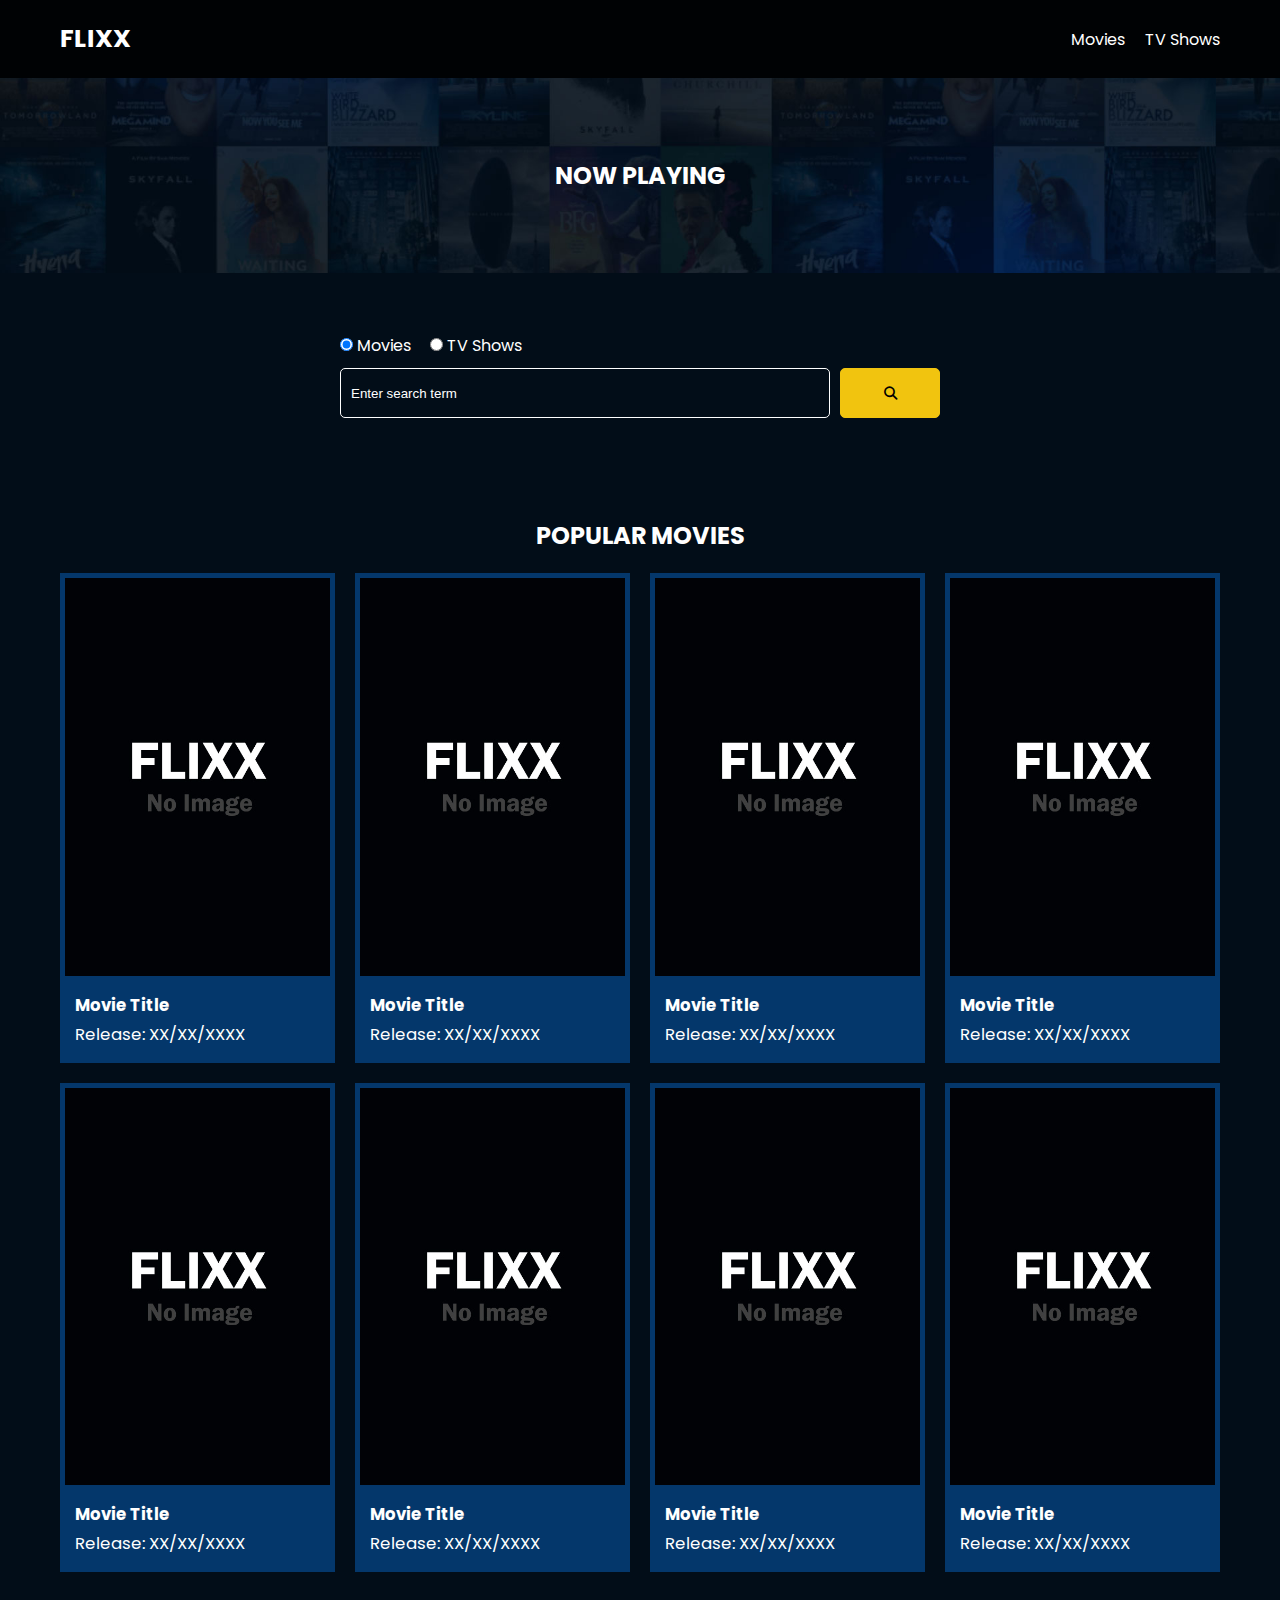
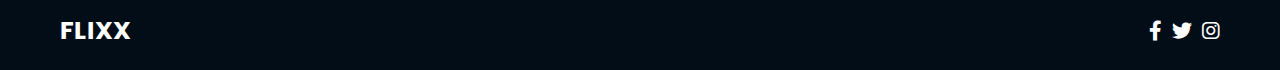
==== index.html @ 551e6194 "Initial theme commit" ====
<!DOCTYPE html>
<html lang="en">
  <head>
    <meta charset="UTF-8" />
    <meta http-equiv="X-UA-Compatible" content="IE=edge" />
    <meta name="viewport" content="width=device-width, initial-scale=1.0" />
    <link rel="preconnect" href="https://fonts.googleapis.com" />
    <link rel="preconnect" href="https://fonts.gstatic.com" crossorigin />
    <link
      href="https://fonts.googleapis.com/css2?family=Poppins:wght@300;400;700&display=swap"
      rel="stylesheet"
    />
    <link rel="stylesheet" href="lib/swiper.css" />
    <link rel="stylesheet" href="lib/fontawesome.css" />
    <link rel="stylesheet" href="css/style.css" />
    <link rel="stylesheet" href="css/spinner.css" />
    <script src="lib/swiper.js"></script>
    <script src="js/script.js" defer></script>
    <title>Flixx</title>
  </head>
  <body>
    <header class="main-header">
      <div class="container">
        <div class="logo"><a href="/">FLIXX</a></div>
        <nav>
          <ul>
            <li>
              <a class="nav-link" href="/">Movies</a>
            </li>
            <li>
              <a class="nav-link" href="/shows.html">TV Shows</a>
            </li>
          </ul>
        </nav>
      </div>
    </header>

    <!-- Now Playing Section -->
    <section class="now-playing">
      <h2>Now Playing</h2>
      <div class="swiper">
        <div class="swiper-wrapper">
          <!-- <div class="swiper-slide">
            <a href="movie-details.html?id=1">
              <img src="./images/no-image.jpg" alt="Movie Title" />
            </a>
            <h4 class="swiper-rating">
              <i class="fas fa-star text-secondary"></i> 8 / 10
            </h4>
          </div> -->
        </div>
      </div>
    </section>

    <!-- Search Movies -->
    <section class="search">
      <div class="container">
        <div id="alert"></div>
        <form action="/search.html" class="search-form">
          <!-- movies and shows radio box -->
          <div class="search-radio">
            <input type="radio" id="movie" name="type" value="movie" checked />
            <label for="movies">Movies</label>
            <input type="radio" id="tv" name="type" value="tv" />
            <label for="shows">TV Shows</label>
          </div>
          <div class="search-flex">
            <input
              type="text"
              name="search-term"
              id="search-term"
              placeholder="Enter search term"
            />
            <button class="btn" type="submit">
              <i class="fas fa-search"></i>
            </button>
          </div>
        </form>
      </div>
    </section>

    <!-- Popular Movies -->
    <section class="container">
      <h2>Popular Movies</h2>
      <div id="popular-movies" class="grid">
        <div class="card">
          <a href="movie-details.html?id=1">
            <img
              src="images/no-image.jpg"
              class="card-img-top"
              alt="Movie Title"
            />
          </a>
          <div class="card-body">
            <h5 class="card-title">Movie Title</h5>
            <p class="card-text">
              <small class="text-muted">Release: XX/XX/XXXX</small>
            </p>
          </div>
        </div>
        <div class="card">
          <a href="movie-details.html?id=1">
            <img
              src="images/no-image.jpg"
              class="card-img-top"
              alt="Movie Title"
            />
          </a>
          <div class="card-body">
            <h5 class="card-title">Movie Title</h5>
            <p class="card-text">
              <small class="text-muted">Release: XX/XX/XXXX</small>
            </p>
          </div>
        </div>
        <div class="card">
          <a href="movie-details.html?id=1">
            <img
              src="images/no-image.jpg"
              class="card-img-top"
              alt="Movie Title"
            />
          </a>
          <div class="card-body">
            <h5 class="card-title">Movie Title</h5>
            <p class="card-text">
              <small class="text-muted">Release: XX/XX/XXXX</small>
            </p>
          </div>
        </div>
        <div class="card">
          <a href="movie-details.html?id=1">
            <img
              src="images/no-image.jpg"
              class="card-img-top"
              alt="Movie Title"
            />
          </a>
          <div class="card-body">
            <h5 class="card-title">Movie Title</h5>
            <p class="card-text">
              <small class="text-muted">Release: XX/XX/XXXX</small>
            </p>
          </div>
        </div>
        <div class="card">
          <a href="movie-details.html?id=1">
            <img
              src="images/no-image.jpg"
              class="card-img-top"
              alt="Movie Title"
            />
          </a>
          <div class="card-body">
            <h5 class="card-title">Movie Title</h5>
            <p class="card-text">
              <small class="text-muted">Release: XX/XX/XXXX</small>
            </p>
          </div>
        </div>
        <div class="card">
          <a href="movie-details.html?id=1">
            <img
              src="images/no-image.jpg"
              class="card-img-top"
              alt="Movie Title"
            />
          </a>
          <div class="card-body">
            <h5 class="card-title">Movie Title</h5>
            <p class="card-text">
              <small class="text-muted">Release: XX/XX/XXXX</small>
            </p>
          </div>
        </div>
        <div class="card">
          <a href="movie-details.html?id=1">
            <img
              src="images/no-image.jpg"
              class="card-img-top"
              alt="Movie Title"
            />
          </a>
          <div class="card-body">
            <h5 class="card-title">Movie Title</h5>
            <p class="card-text">
              <small class="text-muted">Release: XX/XX/XXXX</small>
            </p>
          </div>
        </div>
        <div class="card">
          <a href="movie-details.html?id=1">
            <img
              src="images/no-image.jpg"
              class="card-img-top"
              alt="Movie Title"
            />
          </a>
          <div class="card-body">
            <h5 class="card-title">Movie Title</h5>
            <p class="card-text">
              <small class="text-muted">Release: XX/XX/XXXX</small>
            </p>
          </div>
        </div>
      </div>
    </section>

    <!-- Footer -->
    <footer class="main-footer">
      <div class="container">
        <div class="logo"><span>FLIXX</span></div>
        <div class="social-links">
          <a href="https://www.facebook.com" target="_blank"
            ><i class="fab fa-facebook-f"></i
          ></a>
          <a href="https://www.twitter.com" target="_blank"
            ><i class="fab fa-twitter"></i
          ></a>
          <a href="https://www.instagram.com" target="_blank"
            ><i class="fab fa-instagram"></i
          ></a>
        </div>
      </div>
    </footer>

    <div class="spinner"></div>
  </body>
</html>
---- css/style.css ----
*,
*::before,
*::after {
  box-sizing: border-box;
  padding: 0;
  margin: 0;
}

:root {
  --color-primary: #020d18;
  --color-secondary: #f1c40f;
}

body {
  font-family: 'Poppins', sans-serif;
  font-size: 16px;
  background: var(--color-primary);
  color: #fff;
  overflow-x: hidden;
}

a {
  color: #fff;
  text-decoration: none;
}

ul {
  list-style: none;
}

.text-primary {
  color: var(--color-secondary);
}

.text-secondary {
  color: var(--color-secondary);
}

.active {
  color: var(--color-secondary);
  font-weight: 700;
}

.back {
  margin-top: 30px;
}

.btn {
  display: inline-block;
  padding: 0.5rem 1rem;
  border: 1px solid var(--color-secondary);
  border-radius: 5px;
  color: #fff;
  cursor: pointer;
  background: transparent;
  transition: all 0.3s ease-in-out;
}

.btn:hover {
  background: var(--color-secondary);
  color: #000;
}

.btn:disabled {
  border-color: #ccc;
  cursor: not-allowed;
}

.btn:disabled:hover {
  background: transparent;
  color: #fff;
}

.container {
  max-width: 1200px;
  width: 100%;
  margin: 0 auto;
  padding: 0 20px;
}

.main-header .container {
  display: flex;
  justify-content: space-between;
  align-items: center;
  padding: 0 20px;
}

.main-header {
  padding: 20px 0;
  background: rgba(0, 0, 0, 0.8);
}

.main-header .logo {
  color: #fff;
  font-size: 25px;
  font-weight: 700;
  text-transform: uppercase;
}

.main-header ul {
  display: flex;
}

.main-header ul li {
  margin-left: 20px;
}

.main-header ul li a {
  font-size: 16px;
}

.main-header ul li a:hover {
  color: var(--color-secondary);
}

/* Grid */
.grid {
  display: grid;
  grid-template-columns: repeat(auto-fit, minmax(250px, 1fr));
  grid-gap: 20px;
}

/* Card */
.card {
  background: #04376b;
  padding: 5px;
}

.card img {
  width: 100%;
}

.card-body {
  padding: 10px;
  font-size: 20px;
}

.card:hover {
  transform: scale(1.05);
  transition: all 0.5s ease-in-out;
  background: #0a4b8f;
}

/* Footer */
.main-footer {
  background: #020d18;
  padding: 20px 0;
  margin-top: 20px;
}

.main-footer .container {
  display: flex;
  justify-content: space-between;
  align-items: center;
}

.main-footer .container .logo {
  color: #fff;
  font-size: 25px;
  font-weight: 700;
  text-transform: uppercase;
}

.main-footer .container .social-links {
  display: flex;
  font-size: 20px;
}

.main-footer .container .social-links a {
  margin-left: 10px;
  color: #fff;
}

.main-footer .container .social-links a:hover {
  color: var(--color-secondary);
}

/* Section: Now Playing */

section.now-playing {
  padding: 60px;
  background: url(../images/showcase-bg.jpg) no-repeat center center/cover;
}

section h2 {
  margin: 20px 0;
  text-align: center;
  text-transform: uppercase;
}

/* Slider */
.swiper {
  width: 100%;
  height: 50%;
}

.swiper-slide {
  text-align: center;
  font-size: 18px;
  background: var(--color-primary);
  display: flex;
  flex-direction: column;
  justify-content: center;
  align-items: center;
}

.swiper-slide img {
  display: block;
  width: 100%;
  height: 100%;
  object-fit: cover;
}

.swiper-rating {
  padding: 10px;
}

/* Movie Details */
.details-top {
  display: flex;
  justify-content: space-between;
  align-items: center;
  margin: 50px 0 30px;
}

.details-top img {
  width: 400px;
  height: 100%;
  margin-right: 60px;
  object-fit: cover;
}

.details-top p {
  margin: 20px 0;
}

.details-top .btn {
  margin-top: 20px;
}

.details-bottom {
}

.details-bottom li {
  margin: 15px 0;
  padding-bottom: 8px;
  border-bottom: 1px solid #fff;
  border-color: rgba(255, 255, 255, 0.1);
}

/* Search */
.search {
  padding: 60px;
  margin-bottom: 40px;
}

.search .container {
  display: flex;
  justify-content: center;
  align-items: center;
  flex-direction: column;
}

.search .container h2 {
  margin-bottom: 20px;
}

.search .container form {
  width: 100%;
  max-width: 600px;
}

.search-radio label {
  margin-right: 15px;
}

.search-flex {
  display: flex;
  justify-content: space-between;
  align-items: center;
  margin-top: 10px;
}

.search .container form input[type='text'] {
  flex: 6;
  width: 100%;
  height: 50px;
  padding: 10px;
  margin-right: 10px;
  border: 1px solid #fff;
  border-radius: 5px;
  background: transparent;
  color: #fff;
}

.search .container form input[type='text']::placeholder {
  color: #fff;
}

.search .container form input[type='text']:focus {
  outline: none;
}

.search .container form button {
  flex: 1;
  display: block;
  width: 100%;
  padding: 10px;
  border-radius: 5px;
  height: 50px;
  cursor: pointer;
  background: var(--color-secondary);
  color: #000;
}

.search .container form button:hover {
  background: transparent;
  color: #fff;
}

.pagination {
  margin-top: 20px;
}

.page-counter {
  margin-top: 10px;
}

/* Alert */
.alert {
  background: red;
  padding: 10px 20px;
  margin-bottom: 20px;
  border-radius: 5px;
}

.alert-success {
  background: green;
}

.alert-error {
  background: red;
}
---- css/spinner.css ----
/* Spinner From: https://codepen.io/tbrownvisuals/pen/edGYvx */
.spinner {
  position: fixed;
  z-index: 999;
  height: 2em;
  width: 2em;
  overflow: show;
  margin: auto;
  top: 0;
  left: 0;
  bottom: 0;
  right: 0;
  display: none;
}

.show {
  display: block;
}

/* Transparent Overlay */
.spinner:before {
  content: '';
  display: block;
  position: fixed;
  top: 0;
  left: 0;
  width: 100%;
  height: 100%;
  background: radial-gradient(rgba(20, 20, 20, 0.8), rgba(0, 0, 0, 0.8));

  background: -webkit-radial-gradient(
    rgba(20, 20, 20, 0.8),
    rgba(0, 0, 0, 0.8)
  );
}

/* :not(:required) hides these rules from IE9 and below */
.spinner:not(:required) {
  /* hide "loading..." text */
  font: 0/0 a;
  color: transparent;
  text-shadow: none;
  background-color: transparent;
  border: 0;
}

.spinner:not(:required):after {
  content: '';
  display: block;
  font-size: 10px;
  width: 1em;
  height: 1em;
  margin-top: -0.5em;
  -webkit-animation: spinner 150ms infinite linear;
  -moz-animation: spinner 150ms infinite linear;
  -ms-animation: spinner 150ms infinite linear;
  -o-animation: spinner 150ms infinite linear;
  animation: spinner 150ms infinite linear;
  border-radius: 0.5em;
  -webkit-box-shadow: rgba(255, 255, 255, 0.75) 1.5em 0 0 0,
    rgba(255, 255, 255, 0.75) 1.1em 1.1em 0 0,
    rgba(255, 255, 255, 0.75) 0 1.5em 0 0,
    rgba(255, 255, 255, 0.75) -1.1em 1.1em 0 0,
    rgba(255, 255, 255, 0.75) -1.5em 0 0 0,
    rgba(255, 255, 255, 0.75) -1.1em -1.1em 0 0,
    rgba(255, 255, 255, 0.75) 0 -1.5em 0 0,
    rgba(255, 255, 255, 0.75) 1.1em -1.1em 0 0;
  box-shadow: rgba(255, 255, 255, 0.75) 1.5em 0 0 0,
    rgba(255, 255, 255, 0.75) 1.1em 1.1em 0 0,
    rgba(255, 255, 255, 0.75) 0 1.5em 0 0,
    rgba(255, 255, 255, 0.75) -1.1em 1.1em 0 0,
    rgba(255, 255, 255, 0.75) -1.5em 0 0 0,
    rgba(255, 255, 255, 0.75) -1.1em -1.1em 0 0,
    rgba(255, 255, 255, 0.75) 0 -1.5em 0 0,
    rgba(255, 255, 255, 0.75) 1.1em -1.1em 0 0;
}

/* Animation */

@-webkit-keyframes spinner {
  0% {
    -webkit-transform: rotate(0deg);
    -moz-transform: rotate(0deg);
    -ms-transform: rotate(0deg);
    -o-transform: rotate(0deg);
    transform: rotate(0deg);
  }
  100% {
    -webkit-transform: rotate(360deg);
    -moz-transform: rotate(360deg);
    -ms-transform: rotate(360deg);
    -o-transform: rotate(360deg);
    transform: rotate(360deg);
  }
}
@-moz-keyframes spinner {
  0% {
    -webkit-transform: rotate(0deg);
    -moz-transform: rotate(0deg);
    -ms-transform: rotate(0deg);
    -o-transform: rotate(0deg);
    transform: rotate(0deg);
  }
  100% {
    -webkit-transform: rotate(360deg);
    -moz-transform: rotate(360deg);
    -ms-transform: rotate(360deg);
    -o-transform: rotate(360deg);
    transform: rotate(360deg);
  }
}
@-o-keyframes spinner {
  0% {
    -webkit-transform: rotate(0deg);
    -moz-transform: rotate(0deg);
    -ms-transform: rotate(0deg);
    -o-transform: rotate(0deg);
    transform: rotate(0deg);
  }
  100% {
    -webkit-transform: rotate(360deg);
    -moz-transform: rotate(360deg);
    -ms-transform: rotate(360deg);
    -o-transform: rotate(360deg);
    transform: rotate(360deg);
  }
}
@keyframes spinner {
  0% {
    -webkit-transform: rotate(0deg);
    -moz-transform: rotate(0deg);
    -ms-transform: rotate(0deg);
    -o-transform: rotate(0deg);
    transform: rotate(0deg);
  }
  100% {
    -webkit-transform: rotate(360deg);
    -moz-transform: rotate(360deg);
    -ms-transform: rotate(360deg);
    -o-transform: rotate(360deg);
    transform: rotate(360deg);
  }
}
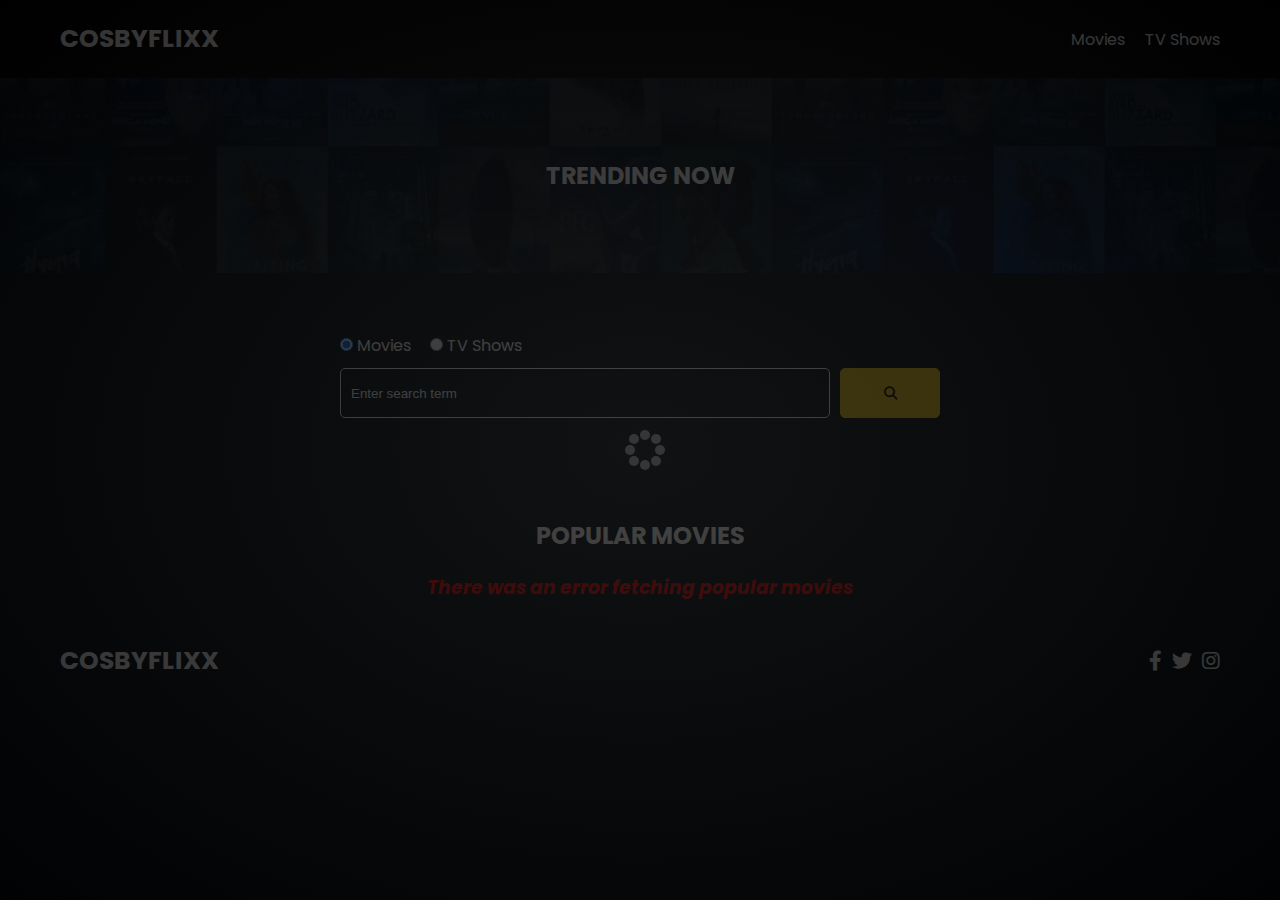
==== commit ba2de71e: "Added dynamic info display and improved grid responsiveness (API key removed)" ====
--- a/index.html
+++ b/index.html
@@ -1,229 +1,98 @@
 <!DOCTYPE html>
 <html lang="en">
-  <head>
-    <meta charset="UTF-8" />
-    <meta http-equiv="X-UA-Compatible" content="IE=edge" />
-    <meta name="viewport" content="width=device-width, initial-scale=1.0" />
-    <link rel="preconnect" href="https://fonts.googleapis.com" />
-    <link rel="preconnect" href="https://fonts.gstatic.com" crossorigin />
-    <link
-      href="https://fonts.googleapis.com/css2?family=Poppins:wght@300;400;700&display=swap"
-      rel="stylesheet"
-    />
-    <link rel="stylesheet" href="lib/swiper.css" />
-    <link rel="stylesheet" href="lib/fontawesome.css" />
-    <link rel="stylesheet" href="css/style.css" />
-    <link rel="stylesheet" href="css/spinner.css" />
-    <script src="lib/swiper.js"></script>
-    <script src="js/script.js" defer></script>
-    <title>Flixx</title>
-  </head>
-  <body>
-    <header class="main-header">
-      <div class="container">
-        <div class="logo"><a href="/">FLIXX</a></div>
-        <nav>
-          <ul>
-            <li>
-              <a class="nav-link" href="/">Movies</a>
-            </li>
-            <li>
-              <a class="nav-link" href="/shows.html">TV Shows</a>
-            </li>
-          </ul>
-        </nav>
-      </div>
-    </header>
+	<head>
+		<meta charset="UTF-8" />
+		<meta http-equiv="X-UA-Compatible" content="IE=edge" />
+		<meta name="viewport" content="width=device-width, initial-scale=1.0" />
+		<link rel="preconnect" href="https://fonts.googleapis.com" />
+		<link rel="preconnect" href="https://fonts.gstatic.com" crossorigin />
+		<link
+			href="https://fonts.googleapis.com/css2?family=Poppins:wght@300;400;700&display=swap"
+			rel="stylesheet" />
+		<link rel="stylesheet" href="lib/swiper.css" />
+		<link rel="stylesheet" href="lib/fontawesome.css" />
+		<link rel="stylesheet" href="css/style.css" />
+		<link rel="stylesheet" href="css/spinner.css" />
+		<script src="lib/swiper.js"></script>
+		<script src="js/script.js" defer></script>
+		<title>cosbyFlixx</title>
+	</head>
+	<body>
+		<header class="main-header">
+			<div class="container">
+				<div class="logo"><a href="/">COSBYFLIXX</a></div>
+				<nav>
+					<ul>
+						<li>
+							<a class="nav-link" href="/">Movies</a>
+						</li>
+						<li>
+							<a class="nav-link" href="/shows.html">TV Shows</a>
+						</li>
+					</ul>
+				</nav>
+			</div>
+		</header>
 
-    <!-- Now Playing Section -->
-    <section class="now-playing">
-      <h2>Now Playing</h2>
-      <div class="swiper">
-        <div class="swiper-wrapper">
-          <!-- <div class="swiper-slide">
-            <a href="movie-details.html?id=1">
-              <img src="./images/no-image.jpg" alt="Movie Title" />
-            </a>
-            <h4 class="swiper-rating">
-              <i class="fas fa-star text-secondary"></i> 8 / 10
-            </h4>
-          </div> -->
-        </div>
-      </div>
-    </section>
+		<!-- Now Playing Section -->
+		<section class="now-playing">
+			<h2>Trending Now</h2>
+			<div class="swiper">
+				<div class="swiper-wrapper"></div>
+			</div>
+		</section>
 
-    <!-- Search Movies -->
-    <section class="search">
-      <div class="container">
-        <div id="alert"></div>
-        <form action="/search.html" class="search-form">
-          <!-- movies and shows radio box -->
-          <div class="search-radio">
-            <input type="radio" id="movie" name="type" value="movie" checked />
-            <label for="movies">Movies</label>
-            <input type="radio" id="tv" name="type" value="tv" />
-            <label for="shows">TV Shows</label>
-          </div>
-          <div class="search-flex">
-            <input
-              type="text"
-              name="search-term"
-              id="search-term"
-              placeholder="Enter search term"
-            />
-            <button class="btn" type="submit">
-              <i class="fas fa-search"></i>
-            </button>
-          </div>
-        </form>
-      </div>
-    </section>
+		<!-- Search Movies -->
+		<section class="search">
+			<div class="container">
+				<div id="alert"></div>
+				<form action="/search.html" class="search-form">
+					<!-- movies and shows radio box -->
+					<div class="search-radio">
+						<input type="radio" id="movie" name="type" value="movie" checked />
+						<label for="movies">Movies</label>
+						<input type="radio" id="tv" name="type" value="tv" />
+						<label for="shows">TV Shows</label>
+					</div>
+					<div class="search-flex">
+						<input
+							type="text"
+							name="search-term"
+							id="search-term"
+							placeholder="Enter search term" />
+						<button class="btn" type="submit">
+							<i class="fas fa-search"></i>
+						</button>
+					</div>
+				</form>
+			</div>
+		</section>
 
-    <!-- Popular Movies -->
-    <section class="container">
-      <h2>Popular Movies</h2>
-      <div id="popular-movies" class="grid">
-        <div class="card">
-          <a href="movie-details.html?id=1">
-            <img
-              src="images/no-image.jpg"
-              class="card-img-top"
-              alt="Movie Title"
-            />
-          </a>
-          <div class="card-body">
-            <h5 class="card-title">Movie Title</h5>
-            <p class="card-text">
-              <small class="text-muted">Release: XX/XX/XXXX</small>
-            </p>
-          </div>
-        </div>
-        <div class="card">
-          <a href="movie-details.html?id=1">
-            <img
-              src="images/no-image.jpg"
-              class="card-img-top"
-              alt="Movie Title"
-            />
-          </a>
-          <div class="card-body">
-            <h5 class="card-title">Movie Title</h5>
-            <p class="card-text">
-              <small class="text-muted">Release: XX/XX/XXXX</small>
-            </p>
-          </div>
-        </div>
-        <div class="card">
-          <a href="movie-details.html?id=1">
-            <img
-              src="images/no-image.jpg"
-              class="card-img-top"
-              alt="Movie Title"
-            />
-          </a>
-          <div class="card-body">
-            <h5 class="card-title">Movie Title</h5>
-            <p class="card-text">
-              <small class="text-muted">Release: XX/XX/XXXX</small>
-            </p>
-          </div>
-        </div>
-        <div class="card">
-          <a href="movie-details.html?id=1">
-            <img
-              src="images/no-image.jpg"
-              class="card-img-top"
-              alt="Movie Title"
-            />
-          </a>
-          <div class="card-body">
-            <h5 class="card-title">Movie Title</h5>
-            <p class="card-text">
-              <small class="text-muted">Release: XX/XX/XXXX</small>
-            </p>
-          </div>
-        </div>
-        <div class="card">
-          <a href="movie-details.html?id=1">
-            <img
-              src="images/no-image.jpg"
-              class="card-img-top"
-              alt="Movie Title"
-            />
-          </a>
-          <div class="card-body">
-            <h5 class="card-title">Movie Title</h5>
-            <p class="card-text">
-              <small class="text-muted">Release: XX/XX/XXXX</small>
-            </p>
-          </div>
-        </div>
-        <div class="card">
-          <a href="movie-details.html?id=1">
-            <img
-              src="images/no-image.jpg"
-              class="card-img-top"
-              alt="Movie Title"
-            />
-          </a>
-          <div class="card-body">
-            <h5 class="card-title">Movie Title</h5>
-            <p class="card-text">
-              <small class="text-muted">Release: XX/XX/XXXX</small>
-            </p>
-          </div>
-        </div>
-        <div class="card">
-          <a href="movie-details.html?id=1">
-            <img
-              src="images/no-image.jpg"
-              class="card-img-top"
-              alt="Movie Title"
-            />
-          </a>
-          <div class="card-body">
-            <h5 class="card-title">Movie Title</h5>
-            <p class="card-text">
-              <small class="text-muted">Release: XX/XX/XXXX</small>
-            </p>
-          </div>
-        </div>
-        <div class="card">
-          <a href="movie-details.html?id=1">
-            <img
-              src="images/no-image.jpg"
-              class="card-img-top"
-              alt="Movie Title"
-            />
-          </a>
-          <div class="card-body">
-            <h5 class="card-title">Movie Title</h5>
-            <p class="card-text">
-              <small class="text-muted">Release: XX/XX/XXXX</small>
-            </p>
-          </div>
-        </div>
-      </div>
-    </section>
+		<!-- Popular Movies -->
+		<section class="container">
+			<h2>Popular Movies</h2>
+			<div class="fetch_error"></div>
+			<div id="popular-movies" class="grid"></div>
+		</section>
 
-    <!-- Footer -->
-    <footer class="main-footer">
-      <div class="container">
-        <div class="logo"><span>FLIXX</span></div>
-        <div class="social-links">
-          <a href="https://www.facebook.com" target="_blank"
-            ><i class="fab fa-facebook-f"></i
-          ></a>
-          <a href="https://www.twitter.com" target="_blank"
-            ><i class="fab fa-twitter"></i
-          ></a>
-          <a href="https://www.instagram.com" target="_blank"
-            ><i class="fab fa-instagram"></i
-          ></a>
-        </div>
-      </div>
-    </footer>
+		<!-- Footer -->
+		<footer class="main-footer">
+			<div class="container">
+				<div class="logo"><span>COSBYFLIXX</span></div>
+				<div class="social-links">
+					<a href="https://www.facebook.com" target="_blank"
+						><i class="fab fa-facebook-f"></i
+					></a>
+					<a href="https://www.twitter.com" target="_blank"
+						><i class="fab fa-twitter"></i
+					></a>
+					<a href="https://www.instagram.com" target="_blank"
+						><i class="fab fa-instagram"></i
+					></a>
+				</div>
+			</div>
+		</footer>
 
-    <div class="spinner"></div>
-  </body>
+		<div class="spinner"></div>
+	</body>
 </html>
--- a/css/style.css
+++ b/css/style.css
@@ -1,343 +1,355 @@
 *,
 *::before,
 *::after {
-  box-sizing: border-box;
-  padding: 0;
-  margin: 0;
+	box-sizing: border-box;
+	padding: 0;
+	margin: 0;
 }
 
 :root {
-  --color-primary: #020d18;
-  --color-secondary: #f1c40f;
+	--color-primary: #020d18;
+	--color-secondary: #f1c40f;
 }
 
 body {
-  font-family: 'Poppins', sans-serif;
-  font-size: 16px;
-  background: var(--color-primary);
-  color: #fff;
-  overflow-x: hidden;
+	font-family: 'Poppins', sans-serif;
+	font-size: 16px;
+	background: var(--color-primary);
+	color: #fff;
+	overflow-x: hidden;
 }
 
 a {
-  color: #fff;
-  text-decoration: none;
+	color: #fff;
+	text-decoration: none;
 }
 
 ul {
-  list-style: none;
+	list-style: none;
 }
 
 .text-primary {
-  color: var(--color-secondary);
+	color: var(--color-secondary);
 }
 
 .text-secondary {
-  color: var(--color-secondary);
+	color: var(--color-secondary);
 }
 
 .active {
-  color: var(--color-secondary);
-  font-weight: 700;
+	color: var(--color-secondary);
+	font-weight: 700;
 }
 
 .back {
-  margin-top: 30px;
+	margin-top: 30px;
 }
 
 .btn {
-  display: inline-block;
-  padding: 0.5rem 1rem;
-  border: 1px solid var(--color-secondary);
-  border-radius: 5px;
-  color: #fff;
-  cursor: pointer;
-  background: transparent;
-  transition: all 0.3s ease-in-out;
+	display: inline-block;
+	padding: 0.5rem 1rem;
+	border: 1px solid var(--color-secondary);
+	border-radius: 5px;
+	color: #fff;
+	cursor: pointer;
+	background: transparent;
+	transition: all 0.3s ease-in-out;
 }
 
 .btn:hover {
-  background: var(--color-secondary);
-  color: #000;
+	background: var(--color-secondary);
+	color: #000;
 }
 
 .btn:disabled {
-  border-color: #ccc;
-  cursor: not-allowed;
+	border-color: #ccc;
+	cursor: not-allowed;
 }
 
 .btn:disabled:hover {
-  background: transparent;
-  color: #fff;
+	background: transparent;
+	color: #fff;
 }
 
 .container {
-  max-width: 1200px;
-  width: 100%;
-  margin: 0 auto;
-  padding: 0 20px;
+	max-width: 1200px;
+	width: 100%;
+	margin: 0 auto;
+	padding: 0 20px;
 }
 
 .main-header .container {
-  display: flex;
-  justify-content: space-between;
-  align-items: center;
-  padding: 0 20px;
+	display: flex;
+	justify-content: space-between;
+	align-items: center;
+	padding: 0 20px;
 }
 
 .main-header {
-  padding: 20px 0;
-  background: rgba(0, 0, 0, 0.8);
+	padding: 20px 0;
+	background: rgba(0, 0, 0, 0.8);
 }
 
 .main-header .logo {
-  color: #fff;
-  font-size: 25px;
-  font-weight: 700;
-  text-transform: uppercase;
+	color: #fff;
+	font-size: 25px;
+	font-weight: 700;
+	text-transform: uppercase;
 }
 
 .main-header ul {
-  display: flex;
+	display: flex;
 }
 
 .main-header ul li {
-  margin-left: 20px;
+	margin-left: 20px;
 }
 
 .main-header ul li a {
-  font-size: 16px;
+	font-size: 16px;
 }
 
 .main-header ul li a:hover {
-  color: var(--color-secondary);
+	color: var(--color-secondary);
 }
 
 /* Grid */
 .grid {
-  display: grid;
-  grid-template-columns: repeat(auto-fit, minmax(250px, 1fr));
-  grid-gap: 20px;
+	display: grid;
+	grid-template-columns: repeat(auto-fit, minmax(250px, 1fr));
+	grid-gap: 20px;
+}
+
+/* Media Queries */
+@media (max-width: 760px) {
+	.grid {
+		grid-template-columns: repeat(auto-fit, minmax(150px, 1fr));
+	}
 }
 
 /* Card */
 .card {
-  background: #04376b;
-  padding: 5px;
+	background: #04376b;
+	padding: 5px;
 }
 
 .card img {
-  width: 100%;
+	width: 100%;
 }
 
 .card-body {
-  padding: 10px;
-  font-size: 20px;
+	padding: 10px;
+	font-size: 20px;
 }
 
 .card:hover {
-  transform: scale(1.05);
-  transition: all 0.5s ease-in-out;
-  background: #0a4b8f;
+	transform: scale(1.05);
+	transition: all 0.5s ease-in-out;
+	background: #0a4b8f;
 }
 
 /* Footer */
 .main-footer {
-  background: #020d18;
-  padding: 20px 0;
-  margin-top: 20px;
+	background: #020d18;
+	padding: 20px 0;
+	margin-top: 20px;
 }
 
 .main-footer .container {
-  display: flex;
-  justify-content: space-between;
-  align-items: center;
+	display: flex;
+	justify-content: space-between;
+	align-items: center;
 }
 
 .main-footer .container .logo {
-  color: #fff;
-  font-size: 25px;
-  font-weight: 700;
-  text-transform: uppercase;
+	color: #fff;
+	font-size: 25px;
+	font-weight: 700;
+	text-transform: uppercase;
 }
 
 .main-footer .container .social-links {
-  display: flex;
-  font-size: 20px;
+	display: flex;
+	font-size: 20px;
 }
 
 .main-footer .container .social-links a {
-  margin-left: 10px;
-  color: #fff;
+	margin-left: 10px;
+	color: #fff;
 }
 
 .main-footer .container .social-links a:hover {
-  color: var(--color-secondary);
+	color: var(--color-secondary);
 }
 
 /* Section: Now Playing */
 
 section.now-playing {
-  padding: 60px;
-  background: url(../images/showcase-bg.jpg) no-repeat center center/cover;
+	padding: 60px;
+	background: url(../images/showcase-bg.jpg) no-repeat center center/cover;
 }
 
 section h2 {
-  margin: 20px 0;
-  text-align: center;
-  text-transform: uppercase;
+	margin: 20px 0;
+	text-align: center;
+	text-transform: uppercase;
 }
 
 /* Slider */
 .swiper {
-  width: 100%;
-  height: 50%;
+	width: 100%;
+	height: 50%;
 }
 
 .swiper-slide {
-  text-align: center;
-  font-size: 18px;
-  background: var(--color-primary);
-  display: flex;
-  flex-direction: column;
-  justify-content: center;
-  align-items: center;
+	text-align: center;
+	font-size: 18px;
+	background: var(--color-primary);
+	display: flex;
+	flex-direction: column;
+	justify-content: center;
+	align-items: center;
 }
 
 .swiper-slide img {
-  display: block;
-  width: 100%;
-  height: 100%;
-  object-fit: cover;
+	display: block;
+	width: 100%;
+	height: 100%;
+	object-fit: cover;
 }
 
 .swiper-rating {
-  padding: 10px;
+	padding: 10px;
 }
 
 /* Movie Details */
 .details-top {
-  display: flex;
-  justify-content: space-between;
-  align-items: center;
-  margin: 50px 0 30px;
+	display: flex;
+	justify-content: space-between;
+	align-items: center;
+	margin: 50px 0 30px;
 }
 
 .details-top img {
-  width: 400px;
-  height: 100%;
-  margin-right: 60px;
-  object-fit: cover;
+	width: 400px;
+	height: 100%;
+	margin-right: 60px;
+	object-fit: cover;
 }
 
 .details-top p {
-  margin: 20px 0;
+	margin: 20px 0;
 }
 
 .details-top .btn {
-  margin-top: 20px;
-}
-
+	margin-top: 20px;
+}
+/* 
 .details-bottom {
-}
+} */
 
 .details-bottom li {
-  margin: 15px 0;
-  padding-bottom: 8px;
-  border-bottom: 1px solid #fff;
-  border-color: rgba(255, 255, 255, 0.1);
+	margin: 15px 0;
+	padding-bottom: 8px;
+	border-bottom: 1px solid #fff;
+	border-color: rgba(255, 255, 255, 0.1);
 }
 
 /* Search */
 .search {
-  padding: 60px;
-  margin-bottom: 40px;
+	padding: 60px;
+	margin-bottom: 40px;
 }
 
 .search .container {
-  display: flex;
-  justify-content: center;
-  align-items: center;
-  flex-direction: column;
+	display: flex;
+	justify-content: center;
+	align-items: center;
+	flex-direction: column;
 }
 
 .search .container h2 {
-  margin-bottom: 20px;
+	margin-bottom: 20px;
 }
 
 .search .container form {
-  width: 100%;
-  max-width: 600px;
+	width: 100%;
+	max-width: 600px;
 }
 
 .search-radio label {
-  margin-right: 15px;
+	margin-right: 15px;
 }
 
 .search-flex {
-  display: flex;
-  justify-content: space-between;
-  align-items: center;
-  margin-top: 10px;
+	display: flex;
+	justify-content: space-between;
+	align-items: center;
+	margin-top: 10px;
 }
 
 .search .container form input[type='text'] {
-  flex: 6;
-  width: 100%;
-  height: 50px;
-  padding: 10px;
-  margin-right: 10px;
-  border: 1px solid #fff;
-  border-radius: 5px;
-  background: transparent;
-  color: #fff;
+	flex: 6;
+	width: 100%;
+	height: 50px;
+	padding: 10px;
+	margin-right: 10px;
+	border: 1px solid #fff;
+	border-radius: 5px;
+	background: transparent;
+	color: #fff;
 }
 
 .search .container form input[type='text']::placeholder {
-  color: #fff;
+	color: #fff;
 }
 
 .search .container form input[type='text']:focus {
-  outline: none;
+	outline: none;
 }
 
 .search .container form button {
-  flex: 1;
-  display: block;
-  width: 100%;
-  padding: 10px;
-  border-radius: 5px;
-  height: 50px;
-  cursor: pointer;
-  background: var(--color-secondary);
-  color: #000;
+	flex: 1;
+	display: block;
+	width: 100%;
+	padding: 10px;
+	border-radius: 5px;
+	height: 50px;
+	cursor: pointer;
+	background: var(--color-secondary);
+	color: #000;
 }
 
 .search .container form button:hover {
-  background: transparent;
-  color: #fff;
+	background: transparent;
+	color: #fff;
 }
 
 .pagination {
-  margin-top: 20px;
+	margin-top: 20px;
 }
 
 .page-counter {
-  margin-top: 10px;
+	margin-top: 10px;
 }
 
 /* Alert */
 .alert {
-  background: red;
-  padding: 10px 20px;
-  margin-bottom: 20px;
-  border-radius: 5px;
+	background: red;
+	padding: 10px 20px;
+	margin-bottom: 20px;
+	border-radius: 5px;
 }
 
 .alert-success {
-  background: green;
+	background: green;
 }
 
 .alert-error {
-  background: red;
-}
+	background: red;
+}
+
+.fetch_error {
+	color: red;
+	text-align: center;
+}
